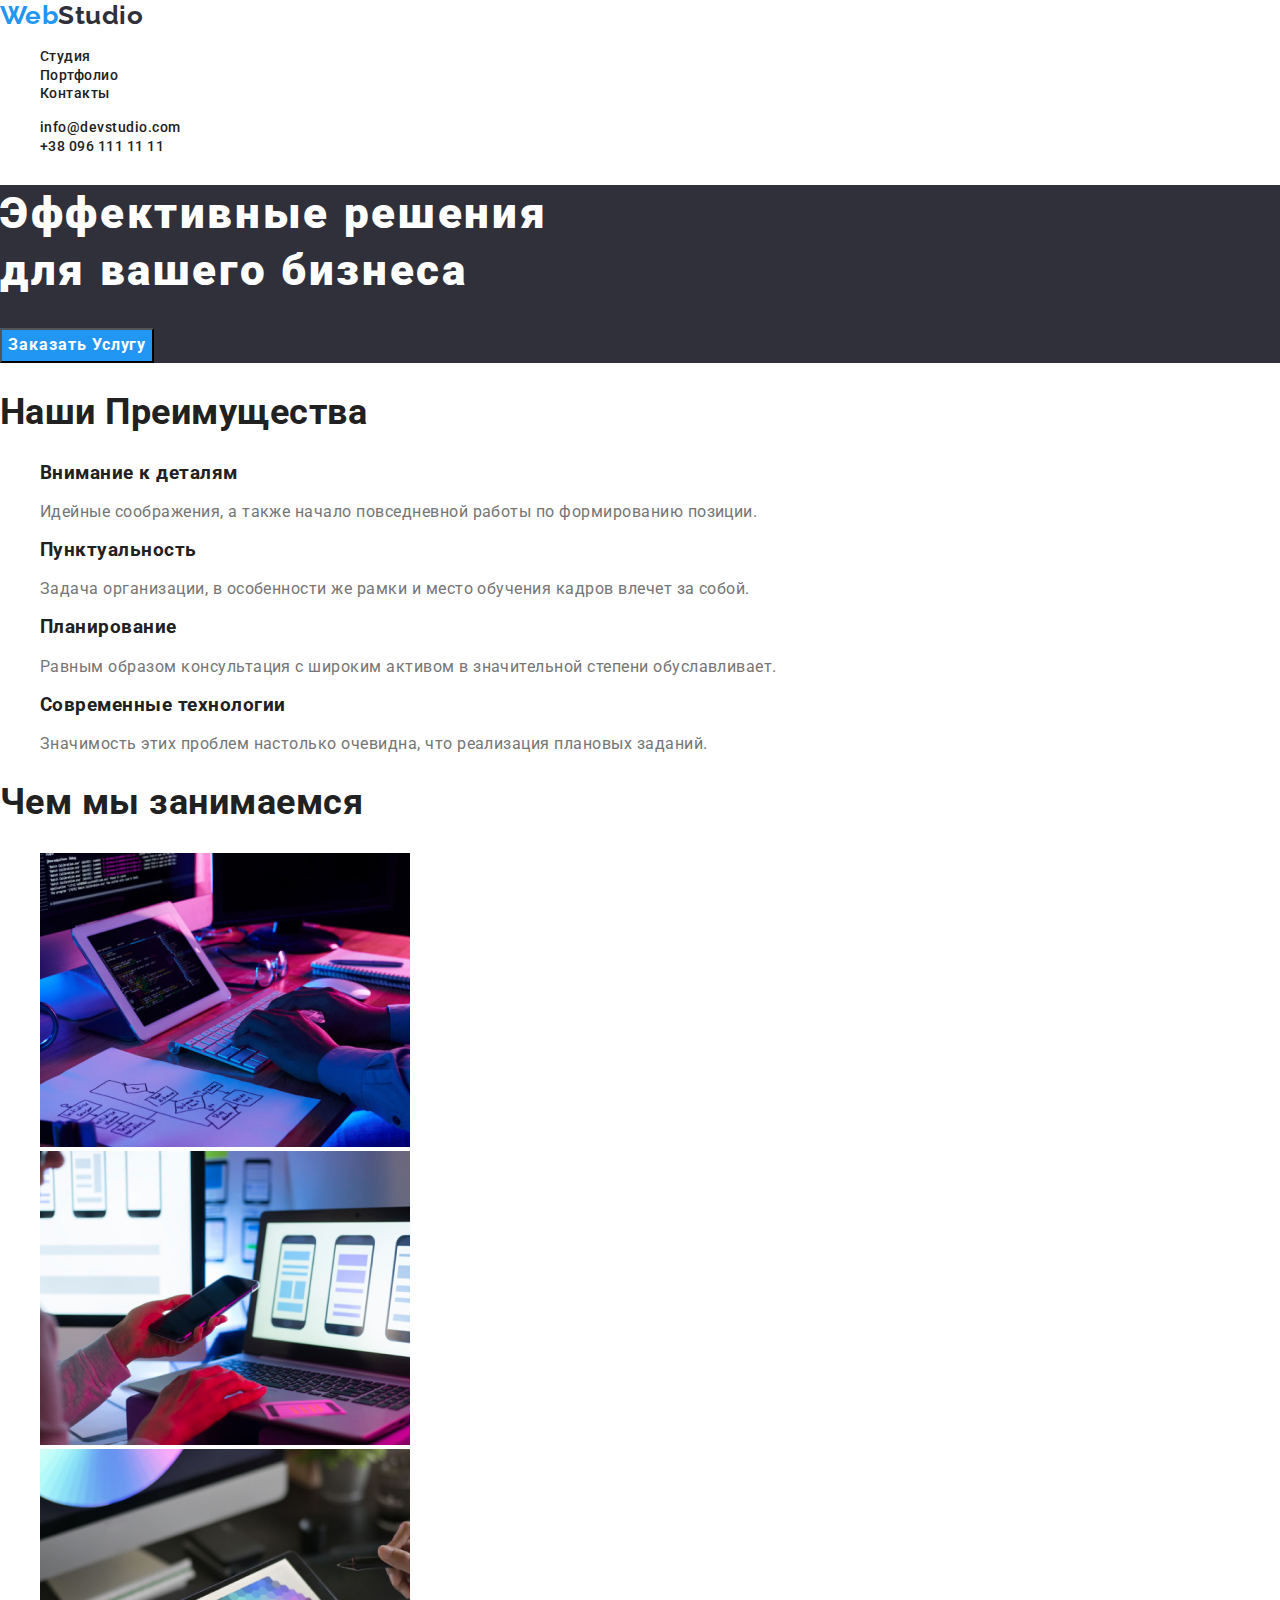
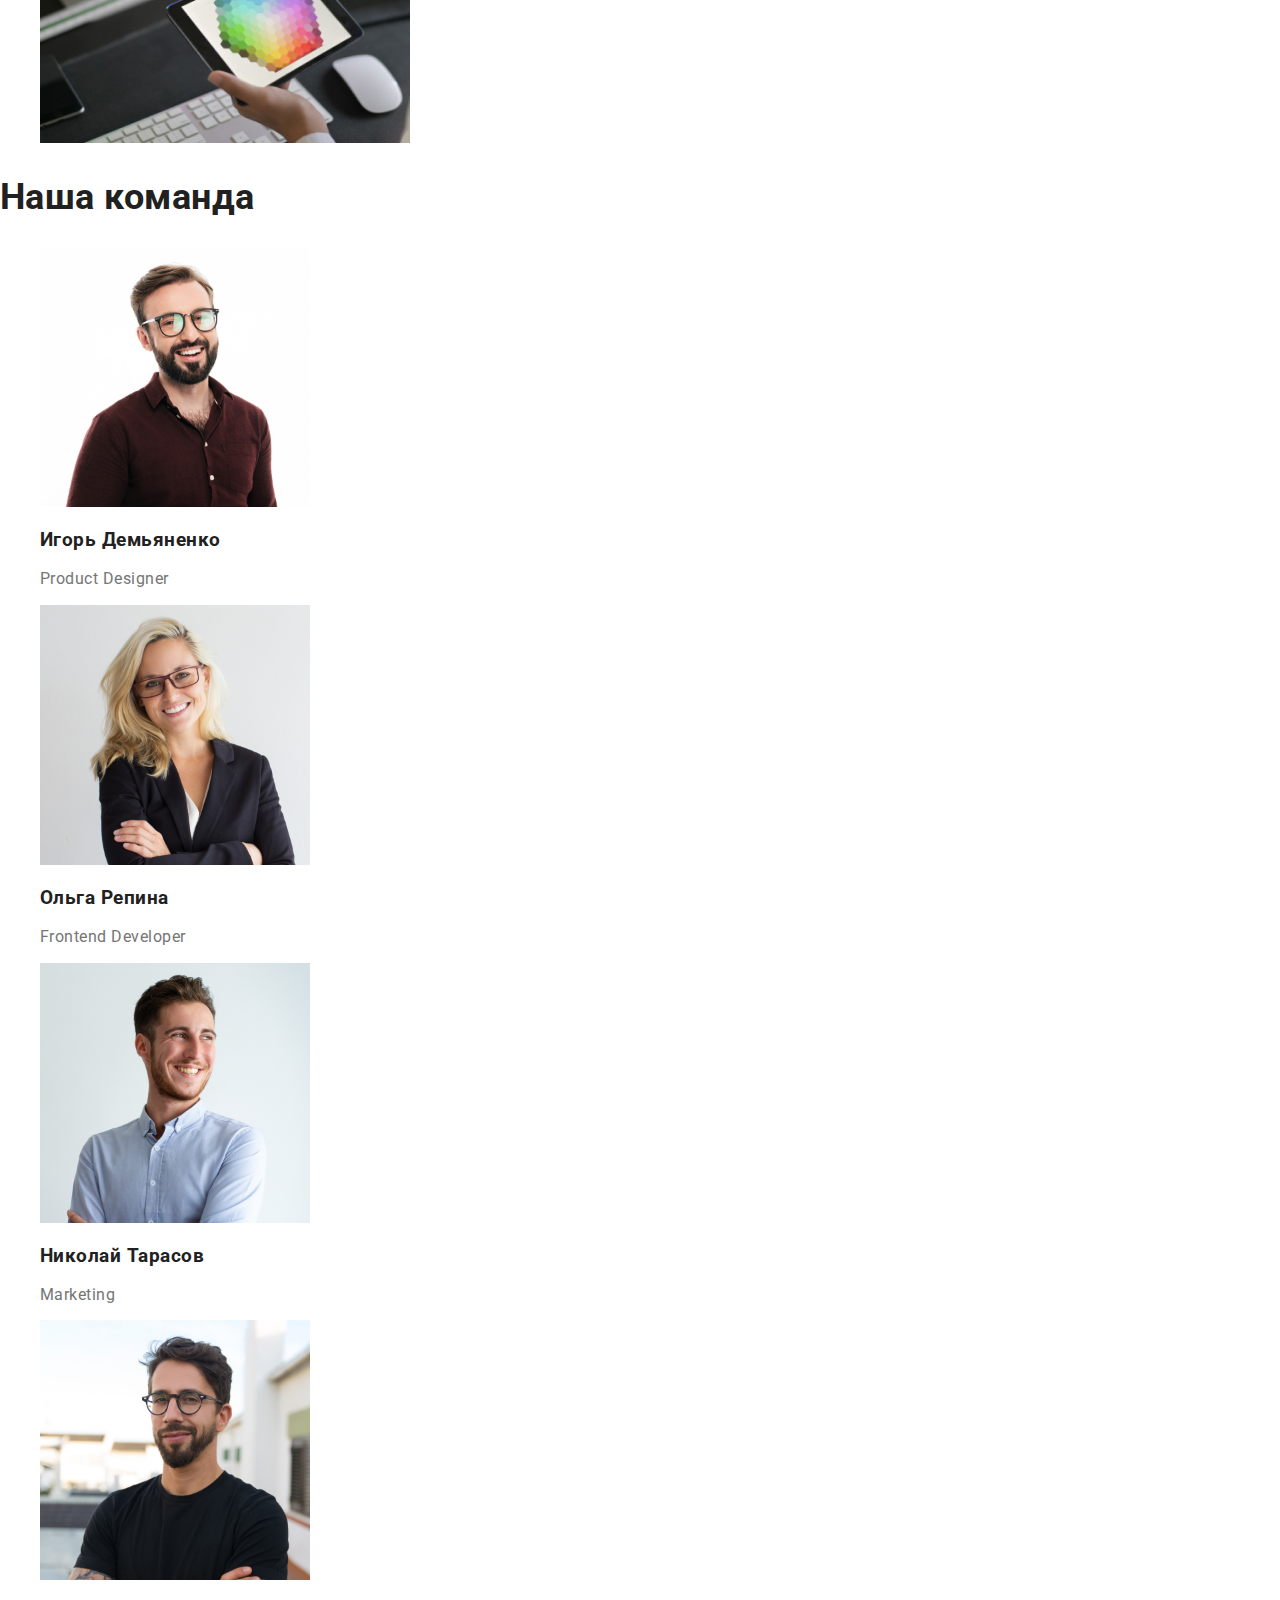
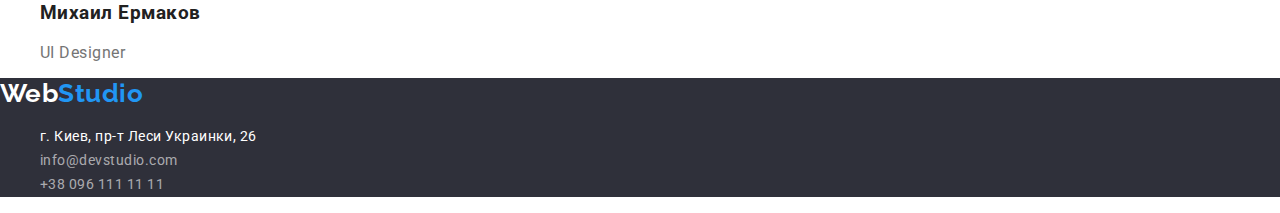
==== index.html @ 506db067 "main" ====
<!DOCTYPE html>
<html lang="en">

<head>
    <meta charset="UTF-8" />
    <meta http-equiv="X-UA-Compatible" content="IE=edge" />
    <meta name="viewport" content="width=device-width, initial-scale=1.0" />
    <link rel="stylesheet" type="text/css" href="./modern-normalize.css" />
    <link rel="stylesheet" type="text/css" href="./styles/style.css" />
    <link href="https://fonts.googleapis.com/css2?family=Raleway:wght@700&family=Roboto:wght@400;500;700;900&display=swap" rel="stylesheet">
    <title>Document</title>
</head>



<body>

    <header>
        <nav class="nav">

            <a href="" class="nav_logo">Web<span>Studio</span></a>

            <ul class="menu">
                <li class="items"><a href="">Студия</a></li>
                <li class="items"><a href="./portfolio.html">Портфолио</a></li>
                <li class="items"><a href="">Контакты</a></li>
            </ul>

        </nav>

        <ul class="contacts">
            <li class="mail">
                <a href="mailto:info@devstudio.com">info@devstudio.com</a>
            </li>
            <li class="tel">
                <a href="tel:+380961111111">+38 096 111 11 11</a>
            </li>
        </ul>

    </header>


    <main>

        <section class="main-button">
            <h1>Эффективные решения <br> для вашего бизнеса</br>
            </h1>


            <button type="button" data-modal-open>Заказать Услугу</button>

        </section>


        <!--Качества-->
        <section class="quality">

            <h2>Наши Преимущества</h2>
            <ul class="quality_list">
                <li>


                    <h3>Внимание к деталям</h3>
                    <p>
                        Идейные соображения, а также начало повседневной работы по формированию позиции.
                    </p>

                </li>
                <li>

                    <h3>Пунктуальность</h3>
                    <p>
                        Задача организации, в особенности же рамки и место обучения кадров влечет за собой.
                    </p>

                </li>
                <li>

                    <h3>Планирование</h3>
                    <p>
                        Равным образом консультация с широким активом в значительной степени обуславливает.
                    </p>

                </li>
                <li>

                    <h3>Современные технологии</h3>
                    <p>
                        Значимость этих проблем настолько очевидна, что реализация плановых заданий.
                    </p>

                </li>

            </ul>
        </section>

        <!--Чем мы занимаемся-->

        <section class="task">

            <h2>Чем мы занимаемся</h2>

            <ul class="task_list">
                <li>
                    <img src="./images/tasks/img.jpg" alt="мобильные приложения" width="370" />
                </li>
                <li>
                    <img src="./images/tasks/img_1.jpg" alt="десктопные приложения" width="370" />
                </li>
                <li>
                    <img src="./images/tasks/img_2.jpg" alt="дизайнерские решения" width="370" />
                </li>
            </ul>

        </section>

        <!--Наша команда-->

        <section class="team">
            <h2>Наша команда</h2>

            <ul class="team-list">
                <li class="team_card">
                    <img src="./images/team/img.jpg" alt="Игорь Демьяненко" width="270" />
                    <h3>Игорь Демьяненко</h3>
                    <p>Product Designer</p>

                </li>
                <li class="team_card">
                    <img src="./images/team/img-1.jpg" alt="Ольга Репина" width="270" />
                    <h3>Ольга Репина</h3>
                    <p>Frontend Developer</p>

                </li>
                <li class="team_card">
                    <img src="./images/team/img-2.jpg" alt="Николай Тарасов" width="270" />
                    <h3>Николай Тарасов</h3>
                    <p>Marketing</p>

                </li>
                <li class="team_card">
                    <img src="./images/team/img-3.jpg" alt="Михаил Ермаков " width="270" />
                    <h3>Михаил Ермаков</h3>
                    <p>UI Designer</p>

                </li>
            </ul>


        </section>


    </main>

    <footer>

        <a href="" class="logo"><span>Web</span>Studio</a>
        <ul class="address" id="address">

            <li>
                <a href="https://goo.gl/maps/dbALaQ9YhSVhBDLY6" class="footer-address">г. Киев, пр-т Леси Украинки, 26</a>
            </li>

            <li>
                <a href="mailto:info@devstudio.com" class="footer-mail">info@devstudio.com</a>
            </li>
            <li>
                <a href="tel:+380961111111" class="footer-tel">+38 096 111 11 11</a>
            </li>
        </ul>

    </footer>



</body>




</html>
---- styles/style.css ----
body {
    font-family: Roboto, -apple-system, BlinkMacSystemFont, 'Segoe UI', Roboto, Oxygen, Ubuntu, Cantarell, 'Open Sans', 'Helvetica Neue', sans-serif;
    color: var(--h-color);
    letter-spacing: 0.03em;
}

:root {
    --brand-grey: #F5F4FA;
    --blue-color: #2196F3;
    --h-color: rgba(33, 33, 33, 1);
    --brand-dark: #2F303A;
    --p-color: rgba(117, 117, 117, 1);
}

p {
    color: var(--p-color);
}

h2 {
    font-size: 36px;
    line-height: 1.1;
}

ul {
    list-style: none;
}

a {
    text-decoration: none;
}

.nav_logo {
    font-family: Raleway;
    font-size: 26px;
    font-weight: 700;
    line-height: 1.2;
    color: var(--blue-color);
}

.nav_logo>span {
    color: var(--brand-dark);
}

.menu a {
    font-size: 14px;
    font-weight: 500;
    line-height: 1.1;
    color: var(--h-color);
}

.contacts a {
    color: var(--h-color);
    font-size: 14px;
    font-weight: 500;
    line-height: 1.1;
}

.menu a:hover,
.contacts a:hover {
    color: var(--blue-color);
}

h1 {
    font-size: 44px;
    font-weight: 900;
    line-height: 1.3;
    letter-spacing: 0.06em;
    color: #FFFFFF;
}

.main-button>button {
    background-color: var(--blue-color);
    font-size: 16px;
    font-style: normal;
    font-weight: 700;
    line-height: 1.8;
    letter-spacing: 0.06em;
    cursor: pointer;
    color: #FFFFFF;
}

.main-button {
    background-color: var(--brand-dark);
}

.container4 {
    background-color: var(--brand-grey);
}

.quality_list>h3 {
    font-size: 14px;
    font-weight: 700;
    line-height: 1.1;
}

.quality_list>p {
    font-size: 14px;
    font-weight: 400;
    line-height: 1.7;
}

.team-list>h2 {
    font-size: 36px;
    font-weight: 700;
    line-height: 1.1;
    font-size: 24;
}

.teamlist>h3 {
    font-size: 16px;
    font-weight: 500;
    line-height: 19px;
}

.teamlist>p {
    font-size: 16px;
    line-height: 1.2;
}

footer {
    background-color: var(--brand-dark);
}

footer>.logo {
    font-family: Raleway;
    font-size: 26px;
    font-weight: 700;
    line-height: 1.2;
    color: var(--blue-color);
}

footer>.logo>span {
    color: white;
}

.footer-address {
    font-size: 14px;
    line-height: 1.7;
    color: #FFFFFF;
}

.footer-mail,
.footer-tel {
    font-size: 14px;
    line-height: 1.7;
    color: rgba(255, 255, 255, 0.6);
}

.footer-address:hover {
    color: var(--blue-color);
}

.footer-mail:hover,
.footer-tel:hover {
    color: var(--blue-color);
}
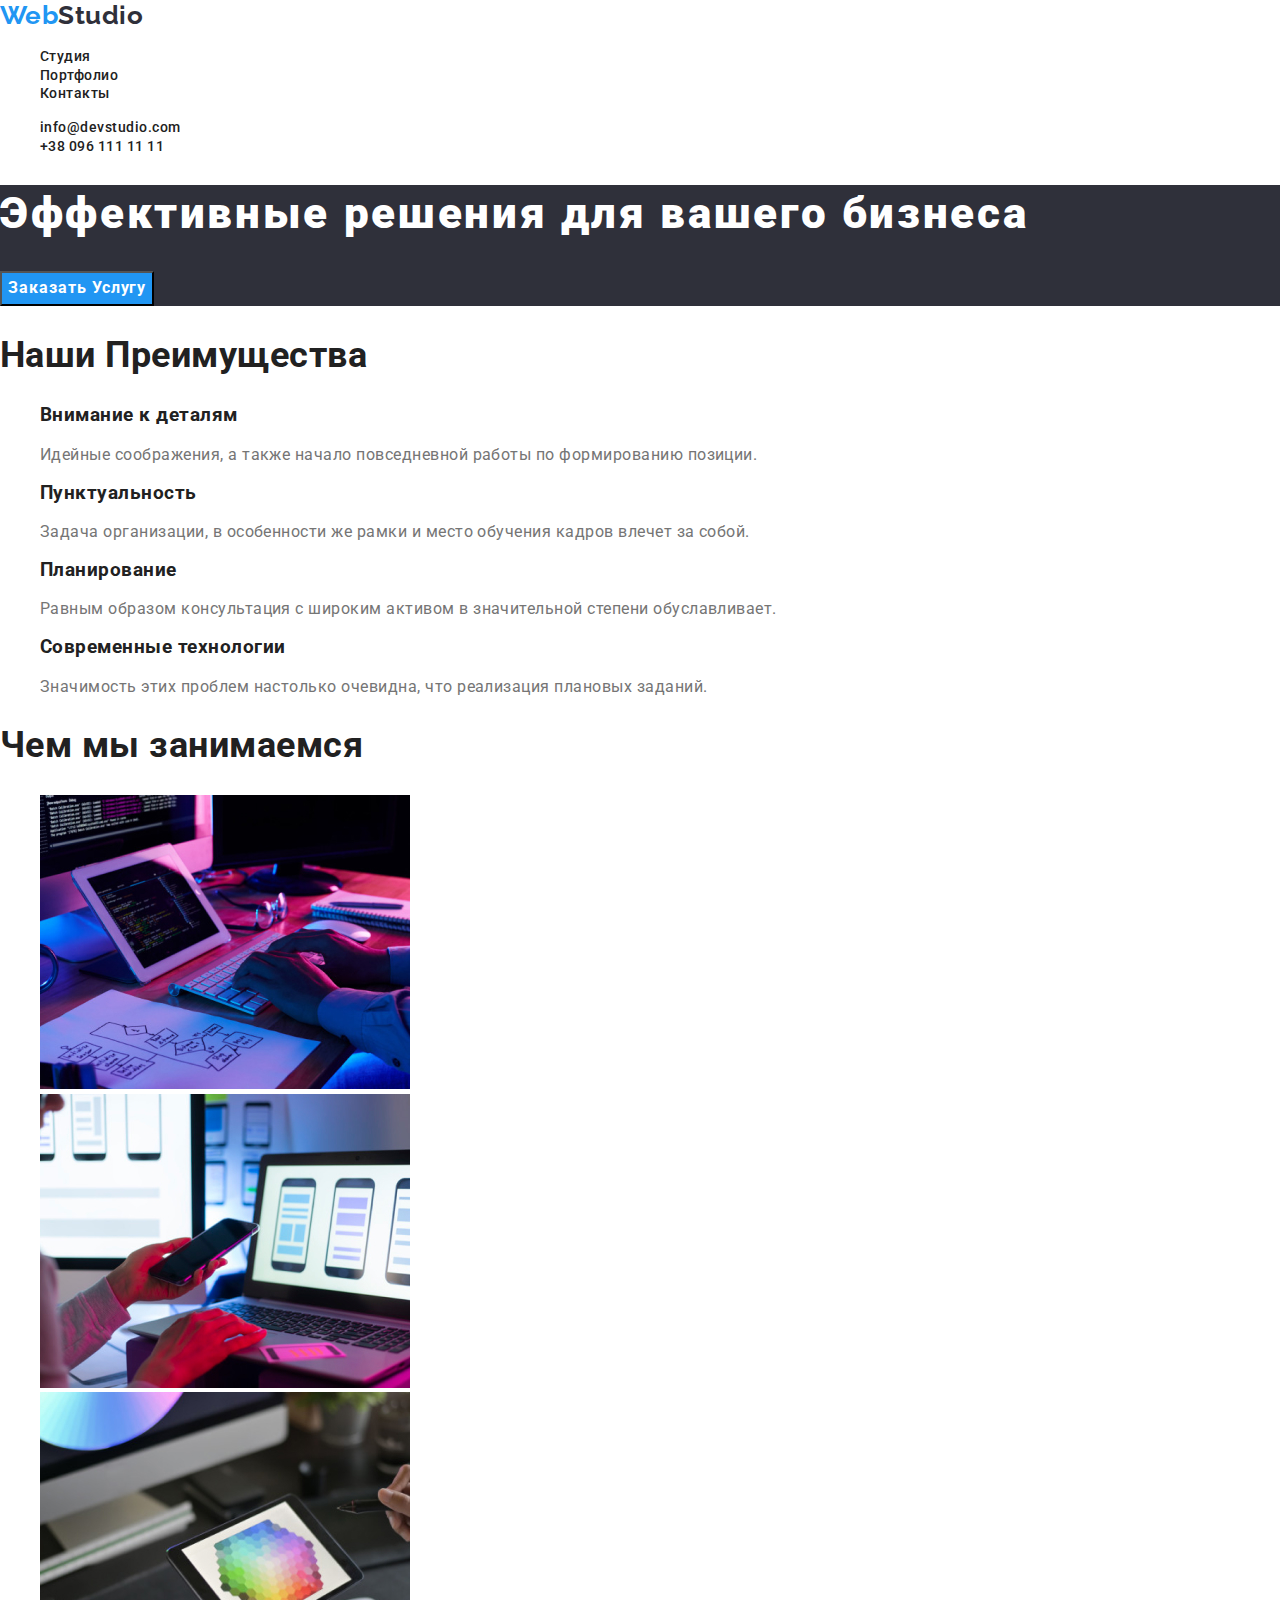
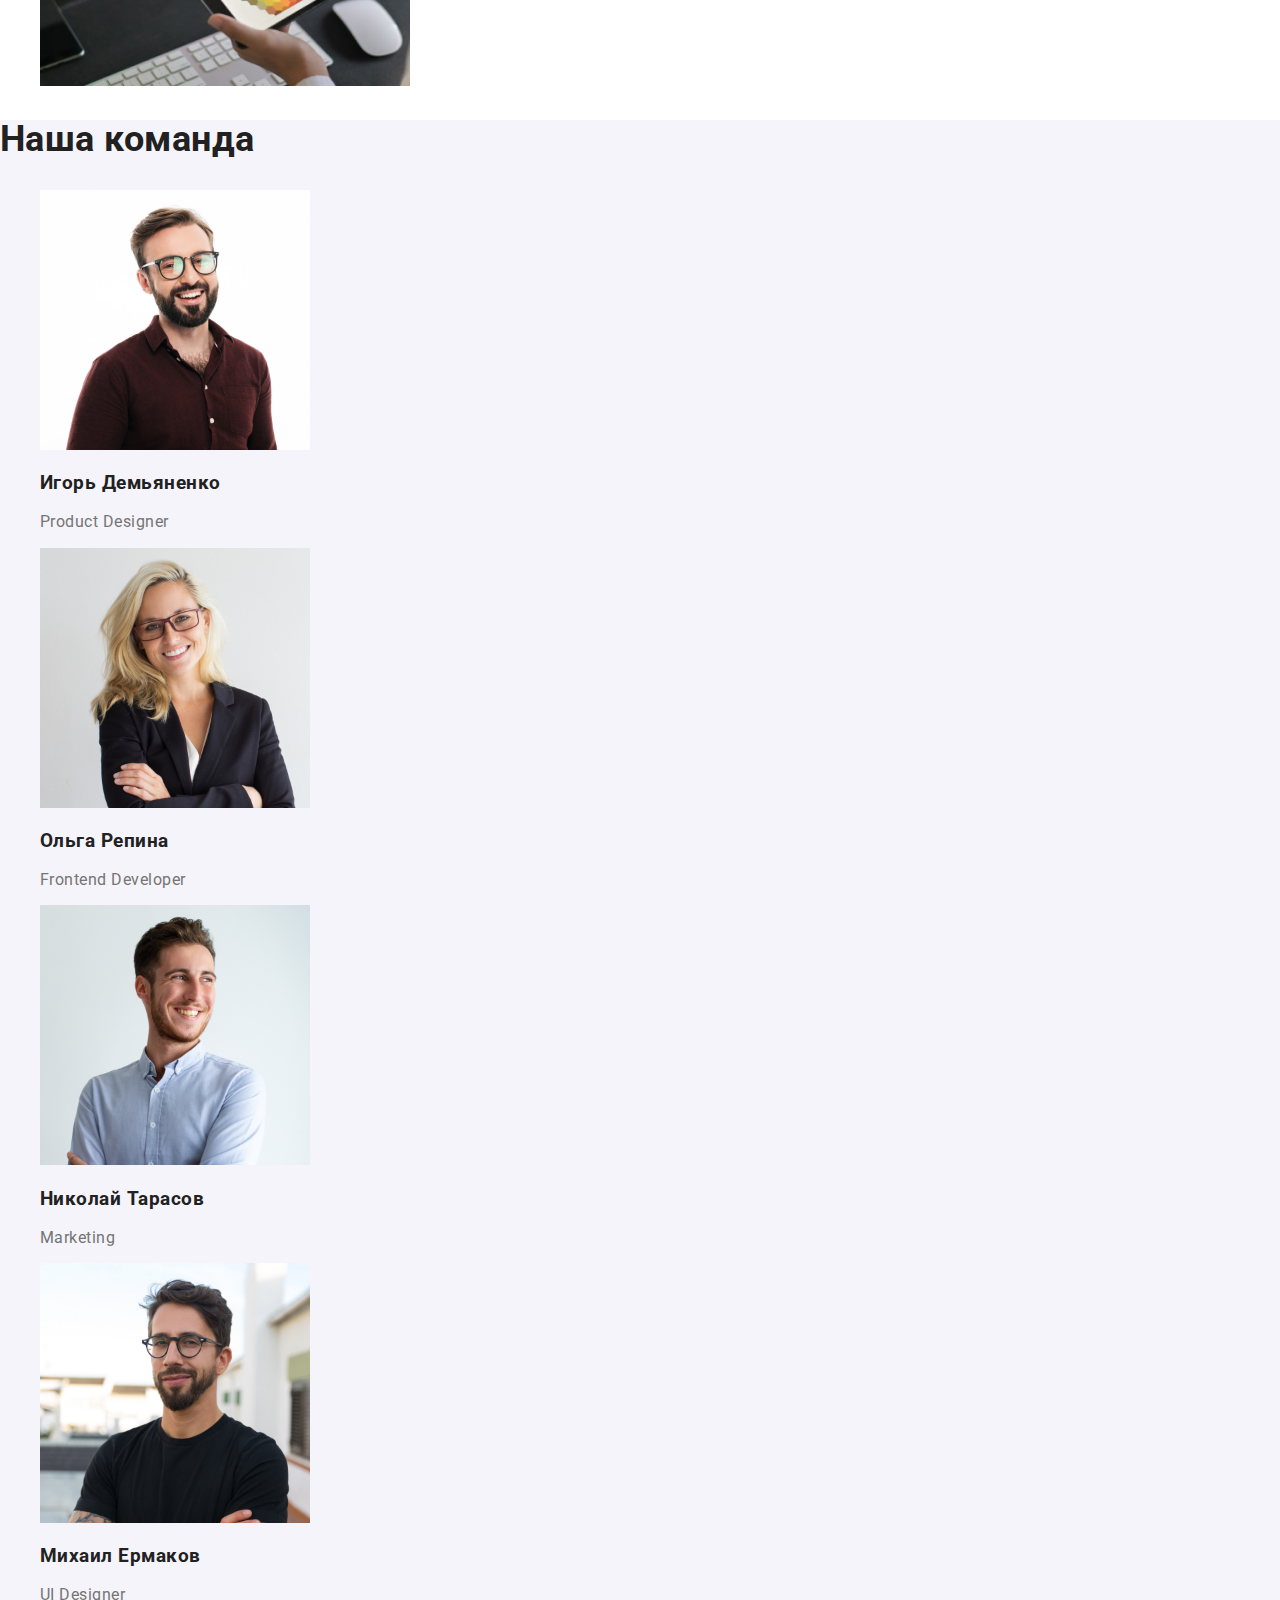
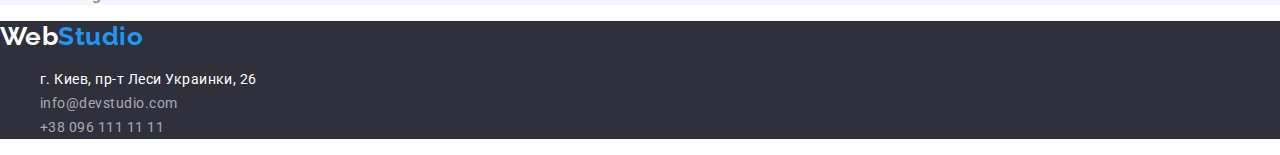
==== commit e9881db5: "mistakes fixed" ====
--- a/index.html
+++ b/index.html
@@ -43,7 +43,7 @@
     <main>
 
         <section class="main-button">
-            <h1>Эффективные решения <br> для вашего бизнеса</br>
+            <h1>Эффективные решения для вашего бизнеса
             </h1>
 
 
--- a/styles/style.css
+++ b/styles/style.css
@@ -83,7 +83,7 @@
     background-color: var(--brand-dark);
 }
 
-.container4 {
+.team {
     background-color: var(--brand-grey);
 }
 
@@ -95,15 +95,13 @@
 
 .quality_list>p {
     font-size: 14px;
-    font-weight: 400;
     line-height: 1.7;
 }
 
 .team-list>h2 {
     font-size: 36px;
-    font-weight: 700;
     line-height: 1.1;
-    font-size: 24;
+    font-size: 24px;
 }
 
 .teamlist>h3 {
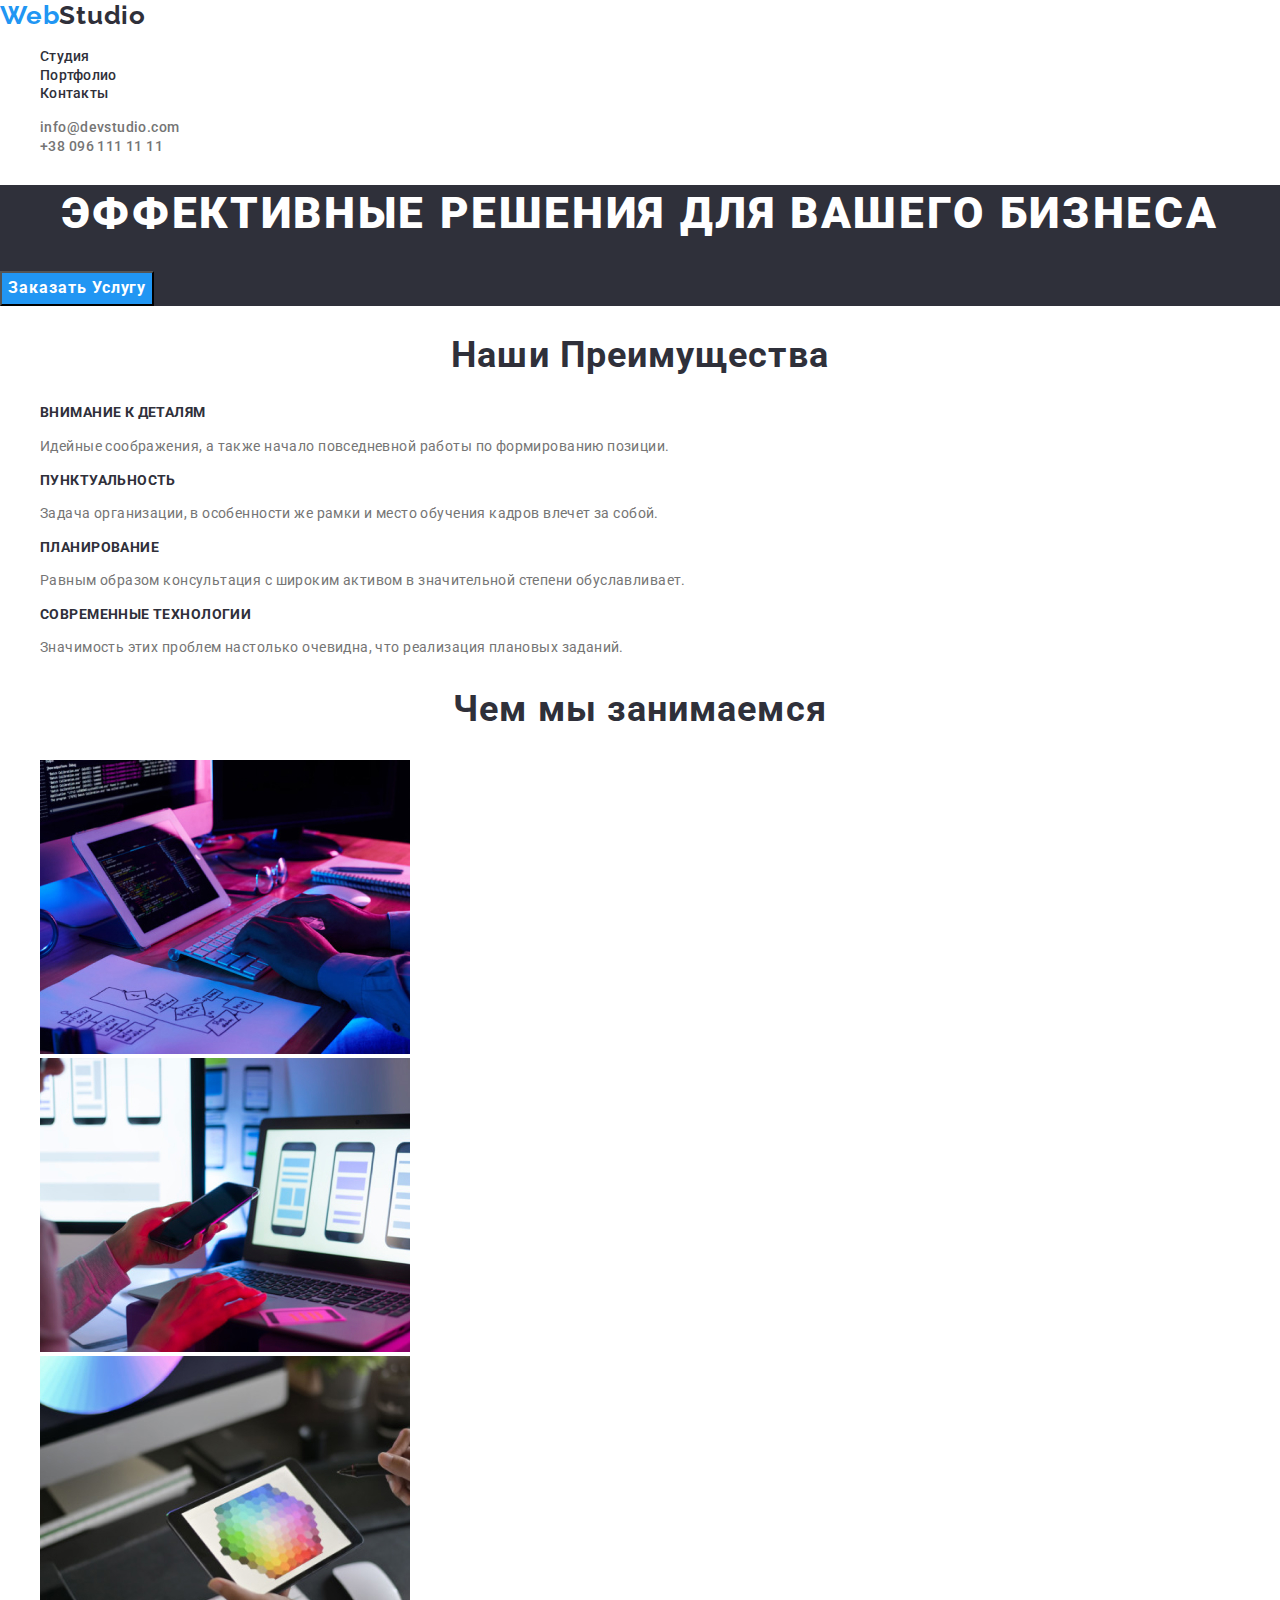
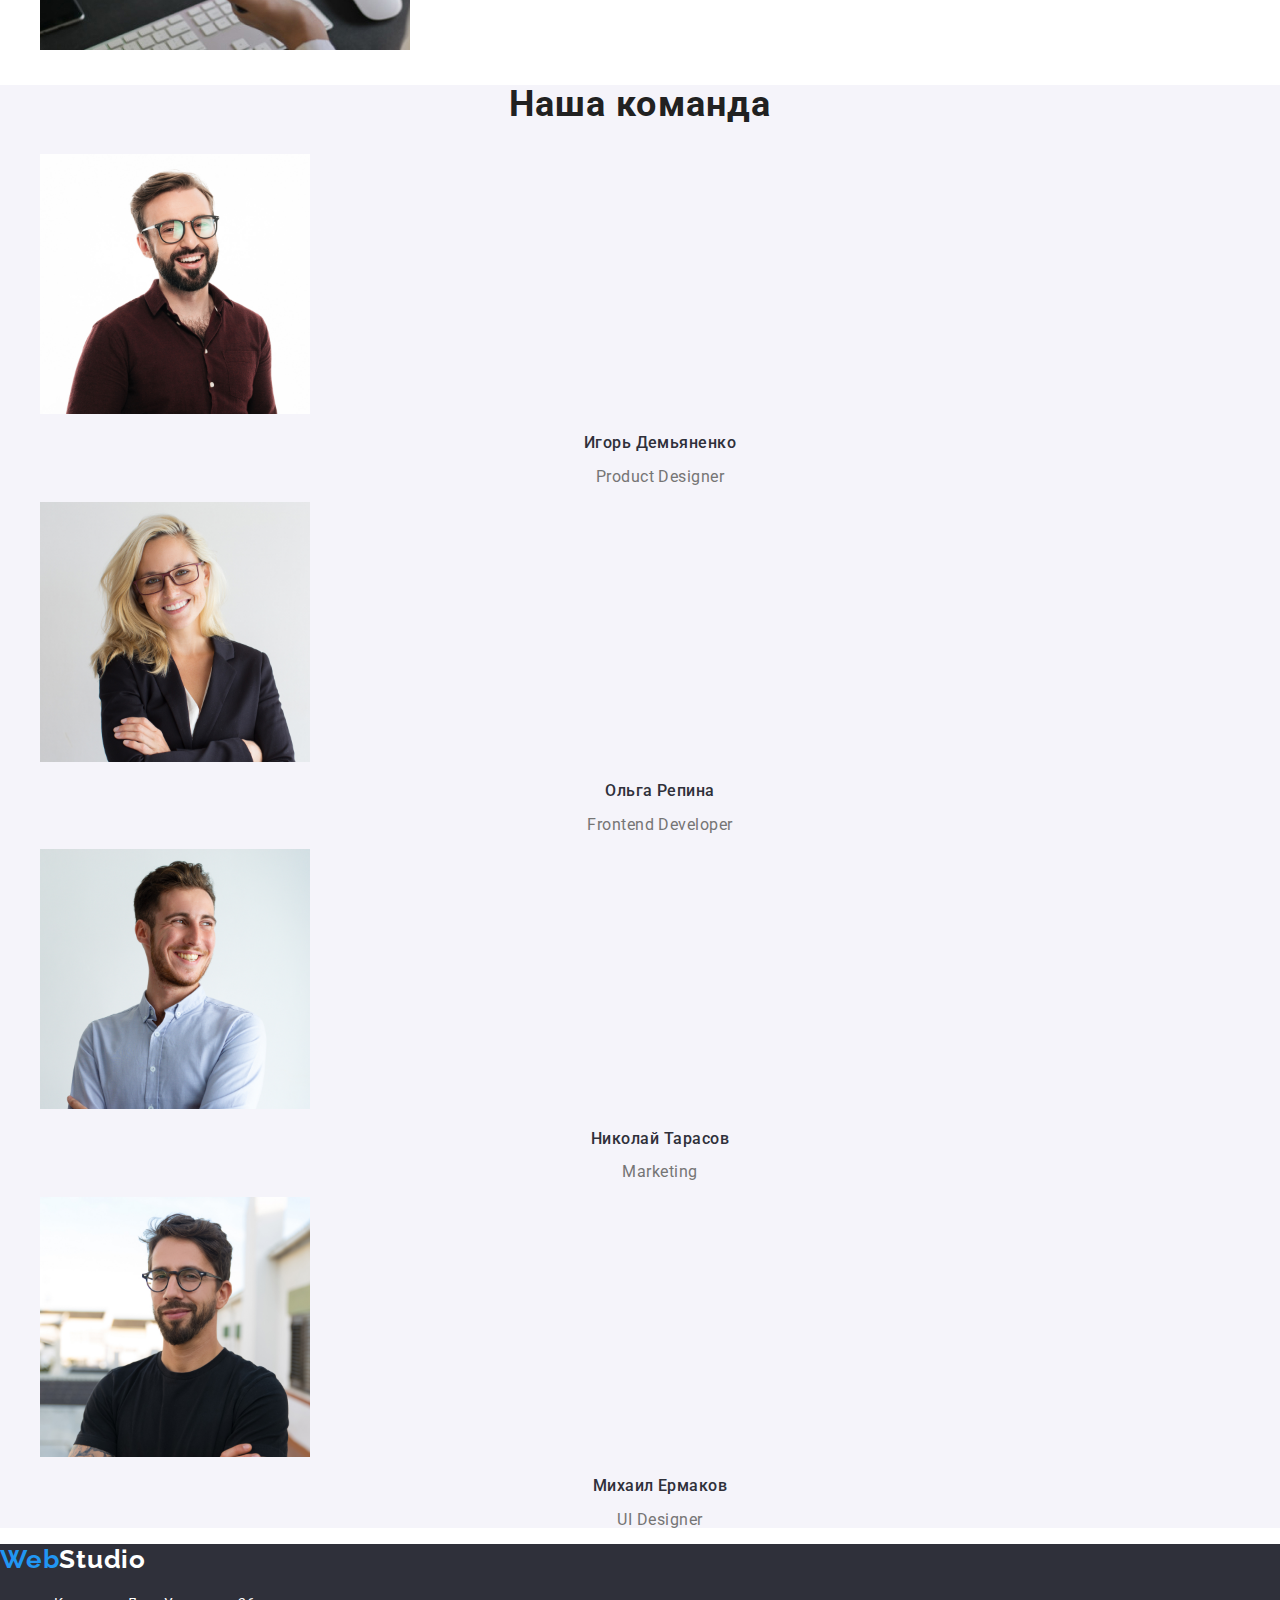
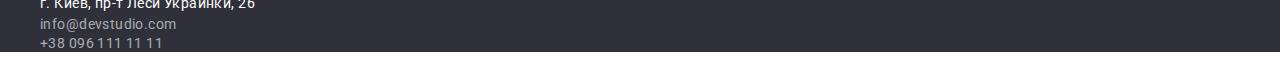
==== commit d61a9415: "style fixed" ====
--- a/index.html
+++ b/index.html
@@ -6,8 +6,9 @@
     <meta http-equiv="X-UA-Compatible" content="IE=edge" />
     <meta name="viewport" content="width=device-width, initial-scale=1.0" />
     <link rel="stylesheet" type="text/css" href="./modern-normalize.css" />
+    <link rel="preconnect" href="https://fonts.gstatic.com" crossorigin>
+    <link href="https://fonts.googleapis.com/css2?family=Raleway:wght@700&family=Roboto:wght@400;500;700;900&display=swap" rel="stylesheet">
     <link rel="stylesheet" type="text/css" href="./styles/style.css" />
-    <link href="https://fonts.googleapis.com/css2?family=Raleway:wght@700&family=Roboto:wght@400;500;700;900&display=swap" rel="stylesheet">
     <title>Document</title>
 </head>
 
@@ -21,19 +22,19 @@
             <a href="" class="nav_logo">Web<span>Studio</span></a>
 
             <ul class="menu">
-                <li class="items"><a href="">Студия</a></li>
-                <li class="items"><a href="./portfolio.html">Портфолио</a></li>
-                <li class="items"><a href="">Контакты</a></li>
+                <li><a href="" class="items">Студия</a></li>
+                <li><a href="./portfolio.html" class="items">Портфолио</a></li>
+                <li><a href="" class="items">Контакты</a></li>
             </ul>
 
         </nav>
 
         <ul class="contacts">
-            <li class="mail">
-                <a href="mailto:info@devstudio.com">info@devstudio.com</a>
+            <li>
+                <a href="mailto:info@devstudio.com" class="mail">info@devstudio.com</a>
             </li>
-            <li class="tel">
-                <a href="tel:+380961111111">+38 096 111 11 11</a>
+            <li>
+                <a href="tel:+380961111111" class="tel">+38 096 111 11 11</a>
             </li>
         </ul>
 
@@ -43,11 +44,11 @@
     <main>
 
         <section class="main-button">
-            <h1>Эффективные решения для вашего бизнеса
+            <h1 class="main-slogan">Эффективные решения для вашего бизнеса
             </h1>
 
 
-            <button type="button" data-modal-open>Заказать Услугу</button>
+            <button type="button" data-modal-open class="order-button">Заказать Услугу</button>
 
         </section>
 
@@ -55,37 +56,37 @@
         <!--Качества-->
         <section class="quality">
 
-            <h2>Наши Преимущества</h2>
-            <ul class="quality_list">
+            <h2 class="quality-h2">Наши Преимущества</h2>
+            <ul class="quality-list">
                 <li>
 
 
-                    <h3>Внимание к деталям</h3>
-                    <p>
+                    <h3 class="quality-h3">Внимание к деталям</h3>
+                    <p class="quality-p">
                         Идейные соображения, а также начало повседневной работы по формированию позиции.
                     </p>
 
                 </li>
                 <li>
 
-                    <h3>Пунктуальность</h3>
-                    <p>
+                    <h3 class="quality-h3">Пунктуальность</h3>
+                    <p class="quality-p">
                         Задача организации, в особенности же рамки и место обучения кадров влечет за собой.
                     </p>
 
                 </li>
                 <li>
 
-                    <h3>Планирование</h3>
-                    <p>
+                    <h3 class="quality-h3">Планирование</h3>
+                    <p class="quality-p">
                         Равным образом консультация с широким активом в значительной степени обуславливает.
                     </p>
 
                 </li>
                 <li>
 
-                    <h3>Современные технологии</h3>
-                    <p>
+                    <h3 class="quality-h3">Современные технологии</h3>
+                    <p class="quality-p">
                         Значимость этих проблем настолько очевидна, что реализация плановых заданий.
                     </p>
 
@@ -98,9 +99,9 @@
 
         <section class="task">
 
-            <h2>Чем мы занимаемся</h2>
+            <h2 class="task-h2">Чем мы занимаемся</h2>
 
-            <ul class="task_list">
+            <ul class="task-list">
                 <li>
                     <img src="./images/tasks/img.jpg" alt="мобильные приложения" width="370" />
                 </li>
@@ -117,31 +118,31 @@
         <!--Наша команда-->
 
         <section class="team">
-            <h2>Наша команда</h2>
+            <h2 class="team-h2">Наша команда</h2>
 
             <ul class="team-list">
                 <li class="team_card">
                     <img src="./images/team/img.jpg" alt="Игорь Демьяненко" width="270" />
-                    <h3>Игорь Демьяненко</h3>
-                    <p>Product Designer</p>
+                    <h3 class="teamlist-h3">Игорь Демьяненко</h3>
+                    <p class="teamlist-p">Product Designer</p>
 
                 </li>
                 <li class="team_card">
                     <img src="./images/team/img-1.jpg" alt="Ольга Репина" width="270" />
-                    <h3>Ольга Репина</h3>
-                    <p>Frontend Developer</p>
+                    <h3 class="teamlist-h3">Ольга Репина</h3>
+                    <p class="teamlist-p">Frontend Developer</p>
 
                 </li>
                 <li class="team_card">
                     <img src="./images/team/img-2.jpg" alt="Николай Тарасов" width="270" />
-                    <h3>Николай Тарасов</h3>
-                    <p>Marketing</p>
+                    <h3 class="teamlist-h3">Николай Тарасов</h3>
+                    <p class="teamlist-p">Marketing</p>
 
                 </li>
                 <li class="team_card">
                     <img src="./images/team/img-3.jpg" alt="Михаил Ермаков " width="270" />
-                    <h3>Михаил Ермаков</h3>
-                    <p>UI Designer</p>
+                    <h3 class="teamlist-h3">Михаил Ермаков</h3>
+                    <p class="teamlist-p">UI Designer</p>
 
                 </li>
             </ul>
@@ -154,7 +155,7 @@
 
     <footer>
 
-        <a href="" class="logo"><span>Web</span>Studio</a>
+        <a href="" class="footer-logo"><span>Web</span>Studio</a>
         <ul class="address" id="address">
 
             <li>
--- a/styles/style.css
+++ b/styles/style.css
@@ -1,32 +1,14 @@
-body {
-    font-family: Roboto, -apple-system, BlinkMacSystemFont, 'Segoe UI', Roboto, Oxygen, Ubuntu, Cantarell, 'Open Sans', 'Helvetica Neue', sans-serif;
-    color: var(--h-color);
-    letter-spacing: 0.03em;
-}
-
 :root {
     --brand-grey: #F5F4FA;
     --blue-color: #2196F3;
-    --h-color: rgba(33, 33, 33, 1);
+    --h-color: #212121;
     --brand-dark: #2F303A;
-    --p-color: rgba(117, 117, 117, 1);
-}
-
-p {
-    color: var(--p-color);
-}
-
-h2 {
-    font-size: 36px;
-    line-height: 1.1;
-}
-
-ul {
-    list-style: none;
-}
-
-a {
-    text-decoration: none;
+    --p-color: #757575;
+}
+
+body {
+    font-family: Roboto, sans-serif;
+    color: var(--h-color);
 }
 
 .nav_logo {
@@ -35,40 +17,77 @@
     font-weight: 700;
     line-height: 1.2;
     color: var(--blue-color);
+    letter-spacing: 0.03em;
+    text-decoration: none;
 }
 
 .nav_logo>span {
     color: var(--brand-dark);
 }
 
-.menu a {
-    font-size: 14px;
+.menu {
+    list-style: none;
+}
+
+.items {
     font-weight: 500;
-    line-height: 1.1;
-    color: var(--h-color);
-}
-
-.contacts a {
-    color: var(--h-color);
+    font-size: 14px;
+    line-height: 1.1;
+    letter-spacing: 0.02em;
+    color: var(--brand-dark);
+    text-decoration: none;
+}
+
+.contacts {
+    list-style: none;
+}
+
+.mail,
+.tel {
+    color: var(--p-color);
     font-size: 14px;
     font-weight: 500;
     line-height: 1.1;
-}
-
-.menu a:hover,
-.contacts a:hover {
-    color: var(--blue-color);
-}
-
-h1 {
+    text-decoration: none;
+    letter-spacing: 0.03em;
+}
+
+.items:hover {
+    color: var(--blue-color);
+}
+
+.items:focus {
+    color: var(--blue-color);
+}
+
+.mail:hover,
+.tel:hover {
+    color: var(--blue-color);
+}
+
+.mail:focus,
+.tel:focus {
+    color: var(--blue-color);
+}
+
+
+/* MAIN BUUTTOONN */
+
+.main-button {
+    background-color: var(--brand-dark);
+}
+
+.main-slogan {
     font-size: 44px;
     font-weight: 900;
     line-height: 1.3;
     letter-spacing: 0.06em;
     color: #FFFFFF;
-}
-
-.main-button>button {
+    text-align: center;
+    text-transform: uppercase;
+}
+
+.order-button {
     background-color: var(--blue-color);
     font-size: 16px;
     font-style: normal;
@@ -77,78 +96,207 @@
     letter-spacing: 0.06em;
     cursor: pointer;
     color: #FFFFFF;
-}
-
-.main-button {
-    background-color: var(--brand-dark);
+    text-align: center;
+    font-family: Roboto;
+}
+
+
+/* QUALITY */
+
+.quality-list {
+    list-style: none;
+}
+
+.quality-h2 {
+    font-weight: bold;
+    font-size: 36px;
+    line-height: 1.1;
+    text-align: center;
+    letter-spacing: 0.03em;
+    color: var(--brand-dark);
+}
+
+.quality-h3 {
+    font-weight: bold;
+    font-size: 14px;
+    letter-spacing: 0.03em;
+    text-transform: uppercase;
+    line-height: 1.1;
+    color: var(--brand-dark);
+}
+
+.quality-p {
+    font-size: 14px;
+    letter-spacing: 0.03em;
+    line-height: 1.7;
+    color: var(--p-color);
+}
+
+
+/*  TTASK  */
+
+.task-list {
+    list-style: none;
+}
+
+.task-h2 {
+    font-size: 36px;
+    line-height: 1.1;
+    text-align: center;
+    letter-spacing: 0.03em;
+    color: var(--brand-dark);
+    font-weight: bold;
+}
+
+
+/* TEAM */
+
+.team-list {
+    list-style: none;
 }
 
 .team {
     background-color: var(--brand-grey);
 }
 
-.quality_list>h3 {
-    font-size: 14px;
-    font-weight: 700;
-    line-height: 1.1;
-}
-
-.quality_list>p {
-    font-size: 14px;
-    line-height: 1.7;
-}
-
-.team-list>h2 {
+.team-h2 {
+    line-height: 1.1;
+    font-weight: bold;
     font-size: 36px;
-    line-height: 1.1;
-    font-size: 24px;
-}
-
-.teamlist>h3 {
-    font-size: 16px;
+    letter-spacing: 0.03em;
+    text-align: center;
+}
+
+.teamlist-h3 {
     font-weight: 500;
-    line-height: 19px;
-}
-
-.teamlist>p {
-    font-size: 16px;
-    line-height: 1.2;
-}
+    font-size: 16px;
+    line-height: 1.1;
+    text-align: center;
+    letter-spacing: 0.03em;
+    color: var(--brand-dark)
+}
+
+.teamlist-p {
+    font-size: 16px;
+    line-height: 1.1;
+    text-align: center;
+    letter-spacing: 0.03em;
+    color: var(--p-color);
+}
+
+
+/*  FOOOTER */
 
 footer {
     background-color: var(--brand-dark);
 }
 
-footer>.logo {
+.address {
+    list-style: none;
+}
+
+.footer-logo {
     font-family: Raleway;
     font-size: 26px;
     font-weight: 700;
     line-height: 1.2;
-    color: var(--blue-color);
-}
-
-footer>.logo>span {
-    color: white;
+    color: #FFFFFF;
+    text-decoration: none;
+    letter-spacing: 0.03em;
+}
+
+.footer-logo>span {
+    color: var(--blue-color);
 }
 
 .footer-address {
     font-size: 14px;
     line-height: 1.7;
+    letter-spacing: 0.03em;
     color: #FFFFFF;
+    text-decoration: none;
 }
 
 .footer-mail,
 .footer-tel {
     font-size: 14px;
-    line-height: 1.7;
+    line-height: 1.7px;
+    letter-spacing: 0.03em;
     color: rgba(255, 255, 255, 0.6);
+    text-decoration: none;
 }
 
 .footer-address:hover {
+    color: var(--blue-color);
+}
+
+.footer-address:focus {
     color: var(--blue-color);
 }
 
 .footer-mail:hover,
 .footer-tel:hover {
     color: var(--blue-color);
+}
+
+.footer-mail:focus,
+.footer-tel:focus {
+    color: var(--blue-color);
+}
+
+
+/* PORTFOLIO */
+
+.our-works {
+    font-weight: bold;
+    font-size: 36px;
+    line-height: 1.1;
+    text-align: center;
+    letter-spacing: 0.03em;
+}
+
+.portfolio-list {
+    list-style: none;
+}
+
+.cards-h2 {
+    font-weight: bold;
+    font-size: 18px;
+    line-height: 2;
+    color: var(--brand-dark);
+    letter-spacing: 0.06em;
+}
+
+.cards-p {
+    font-size: 16px;
+    line-height: 1.9px;
+    letter-spacing: 0.03em;
+    color: var(--p-color);
+}
+
+
+/* BUUTTOONNS PORTFOLIO*/
+
+.buttons {
+    background-color: var(--brand-grey);
+    color: var(--brand-dark);
+    font-weight: 500;
+    font-size: 16px;
+    line-height: 1.6;
+    letter-spacing: 0.06em;
+    font-family: Roboto;
+}
+
+.buttons:focus {
+    background-color: var(--blue-color);
+}
+
+.buttons:hover {
+    background-color: var(--blue-color);
+    color: white;
+    cursor: pointer;
+}
+
+.button-list {
+    list-style: none;
 }